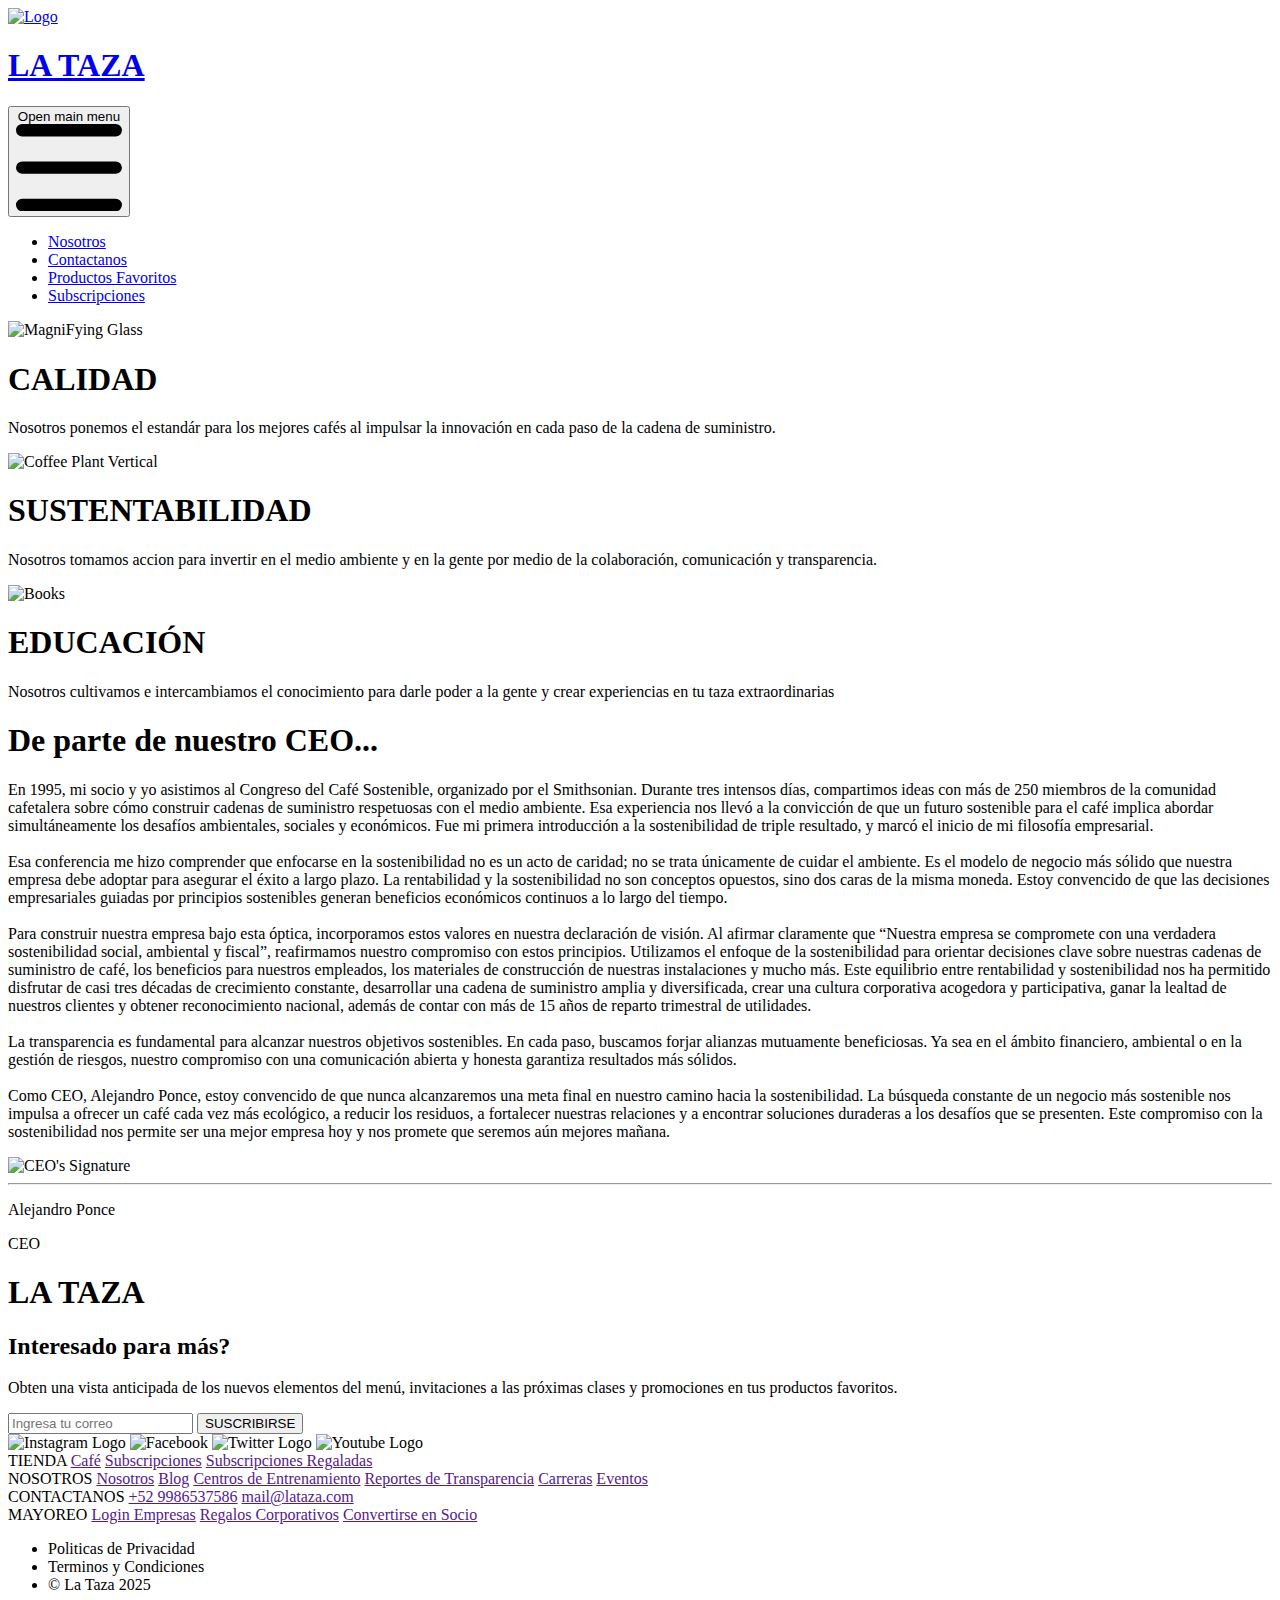
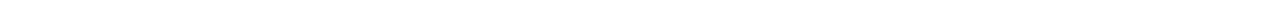
==== about.html @ ac50f31e "refactor: :construction: Refactoring index for responsive behaviour" ====
<!DOCTYPE html>
<html lang="en">
<head>
  <meta charset="UTF-8">
  <meta name="viewport" content="width=device-width, initial-scale=1.0">

  <link rel="stylesheet" href="style.css">

  <link rel="shortcut icon" href="images/coffee-bean.png" type="image/x-icon">

  <link rel="preconnect" href="https://fonts.googleapis.com">
  <link rel="preconnect" href="https://fonts.gstatic.com" crossorigin>
  <link href="https://fonts.googleapis.com/css2?family=Poppins:ital,wght@0,100;0,200;0,300;0,400;0,500;0,600;0,700;0,800;0,900;1,100;1,200;1,300;1,400;1,500;1,600;1,700;1,800;1,900&display=swap" rel="stylesheet">
  <script src="https://unpkg.com/@tailwindcss/browser@4"></script>

  <title>Sobre Nosotros - La Taza</title>
</head>
<body class="bg-[#F3F0EB]">

  <!-- Navbar -->
  <nav class="bg-white border-gray-200 dark:bg-gray-900">
    <div class="max-w-screen-xl flex flex-wrap items-center justify-between mx-auto p-4">
      <a href="index.html" class="flex items-center space-x-3 rtl:space-x-reverse">
        <img src="images/logo.png" alt="Logo" class="w-12 h-auto invert">
        <h1 class="text-3xl font-medium text-white font-poppins">LA TAZA</h1>
      </a>
      <button data-collapse-toggle="navbar-default" type="button" class="inline-flex items-center p-2 w-10 h-10 justify-center text-sm text-gray-500 rounded-lg md:hidden hover:bg-gray-100 focus:outline-none focus:ring-2 focus:ring-gray-200 dark:text-gray-400 dark:hover:bg-gray-700 dark:focus:ring-gray-600" aria-controls="navbar-default" aria-expanded="false">
          <span class="sr-only">Open main menu</span>
          <svg class="w-5 h-5" aria-hidden="true" xmlns="http://www.w3.org/2000/svg" fill="none" viewBox="0 0 17 14">
              <path stroke="currentColor" stroke-linecap="round" stroke-linejoin="round" stroke-width="2" d="M1 1h15M1 7h15M1 13h15"/>
          </svg>
      </button>
      <div class="hidden w-full md:block md:w-auto" id="navbar-default">
        <ul class="font-medium flex flex-col p-4 md:p-0 mt-4 border border-gray-100 rounded-lg bg-gray-50 md:flex-row md:space-x-8 rtl:space-x-reverse md:mt-0 md:border-0 md:bg-white dark:bg-gray-800 md:dark:bg-gray-900 dark:border-gray-700">
          <li>
            <a href="about.html" class="block py-2 px-3 text-gray-900 rounded-sm hover:bg-gray-100 md:hover:bg-transparent md:border-0 md:hover:text-blue-700 md:p-0 dark:text-white md:dark:hover:text-blue-500 dark:hover:bg-gray-700 dark:hover:text-white md:dark:hover:bg-transparent">Nosotros</a>
          </li>
          <li>
            <a href="#contact" class="block py-2 px-3 text-gray-900 rounded-sm hover:bg-gray-100 md:hover:bg-transparent md:border-0 md:hover:text-blue-700 md:p-0 dark:text-white md:dark:hover:text-blue-500 dark:hover:bg-gray-700 dark:hover:text-white md:dark:hover:bg-transparent">Contactanos</a>
          </li>
          <li>
            <a href="index.html#favorites-section" class="block py-2 px-3 text-gray-900 rounded-sm hover:bg-gray-100 md:hover:bg-transparent md:border-0 md:hover:text-blue-700 md:p-0 dark:text-white md:dark:hover:text-blue-500 dark:hover:bg-gray-700 dark:hover:text-white md:dark:hover:bg-transparent">Productos Favoritos</a>
          </li>
          <li>
            <a href="index.html#subscription" class="block py-2 px-3 text-gray-900 rounded-sm hover:bg-gray-100 md:hover:bg-transparent md:border-0 md:hover:text-blue-700 md:p-0 dark:text-white md:dark:hover:text-blue-500 dark:hover:bg-gray-700 dark:hover:text-white md:dark:hover:bg-transparent">Subscripciones</a>
          </li>
        </ul>
      </div>
    </div>
  </nav>

  <!-- Calidad - Sustentabilidad - Educación -->
  <section class="grid grid-cols-3 border-b-2">
    <div class="flex flex-col items-center justify-center p-10">
      <img src="images/magnifying-glass.webp" alt="MagniFying Glass" class="w-1/4">
      <h1 class="text-3xl font-bold">CALIDAD</h1>
      <p class="text-center mt-5 font-light">Nosotros ponemos el estandár para los mejores cafés al impulsar la innovación en cada paso de la cadena de suministro.</p>
    </div>
    <div class="flex flex-col items-center justify-center p-10">
      <img src="images/coffee-plant-vertical.webp" alt="Coffee Plant Vertical" class="w-1/4">
      <h1 class="text-3xl font-bold mt-1">SUSTENTABILIDAD</h1>
      <p class="text-center mt-5 font-light">Nosotros tomamos accion para invertir en el medio ambiente y en la gente por medio de la colaboración, comunicación y transparencia.</p>
    </div>
    <div class="flex flex-col items-center justify-center p-10">
      <img src="images/books.webp" alt="Books" class="w-1/4">
      <h1 class="text-3xl font-bold">EDUCACIÓN</h1>
      <p class="text-center mt-5 font-light">Nosotros cultivamos e intercambiamos el conocimiento para darle poder a la gente y crear experiencias en tu taza extraordinarias</p>
    </div>
  </section>
  <div class="flex flex-col items-center justify-center p-4 border-b-1">
    <h1 class="text-3xl font-bold">De parte de nuestro CEO...</h1>
  </div>
  <div class="flex flex-col items-center justify-center pt-10 px-35 pb-10">
    <p class="font-light text-xl" >
      En 1995, mi socio y yo asistimos al Congreso del Café Sostenible, organizado por el Smithsonian. Durante tres intensos días, compartimos ideas con más de 250 miembros de la comunidad cafetalera sobre cómo construir cadenas de suministro respetuosas con el medio ambiente. Esa experiencia nos llevó a la convicción de que un futuro sostenible para el café implica abordar simultáneamente los desafíos ambientales, sociales y económicos. Fue mi primera introducción a la sostenibilidad de triple resultado, y marcó el inicio de mi filosofía empresarial. 
      <br> <br>
      Esa conferencia me hizo comprender que enfocarse en la sostenibilidad no es un acto de caridad; no se trata únicamente de cuidar el ambiente. Es el modelo de negocio más sólido que nuestra empresa debe adoptar para asegurar el éxito a largo plazo. La rentabilidad y la sostenibilidad no son conceptos opuestos, sino dos caras de la misma moneda. Estoy convencido de que las decisiones empresariales guiadas por principios sostenibles generan beneficios económicos continuos a lo largo del tiempo.
      <br> <br>
      Para construir nuestra empresa bajo esta óptica, incorporamos estos valores en nuestra declaración de visión. Al afirmar claramente que “Nuestra empresa se compromete con una verdadera sostenibilidad social, ambiental y fiscal”, reafirmamos nuestro compromiso con estos principios. Utilizamos el enfoque de la sostenibilidad para orientar decisiones clave sobre nuestras cadenas de suministro de café, los beneficios para nuestros empleados, los materiales de construcción de nuestras instalaciones y mucho más. Este equilibrio entre rentabilidad y sostenibilidad nos ha permitido disfrutar de casi tres décadas de crecimiento constante, desarrollar una cadena de suministro amplia y diversificada, crear una cultura corporativa acogedora y participativa, ganar la lealtad de nuestros clientes y obtener reconocimiento nacional, además de contar con más de 15 años de reparto trimestral de utilidades.
      <br> <br>
      La transparencia es fundamental para alcanzar nuestros objetivos sostenibles. En cada paso, buscamos forjar alianzas mutuamente beneficiosas. Ya sea en el ámbito financiero, ambiental o en la gestión de riesgos, nuestro compromiso con una comunicación abierta y honesta garantiza resultados más sólidos.
      <br> <br>
      Como CEO, Alejandro Ponce, estoy convencido de que nunca alcanzaremos una meta final en nuestro camino hacia la sostenibilidad. La búsqueda constante de un negocio más sostenible nos impulsa a ofrecer un café cada vez más ecológico, a reducir los residuos, a fortalecer nuestras relaciones y a encontrar soluciones duraderas a los desafíos que se presenten. Este compromiso con la sostenibilidad nos permite ser una mejor empresa hoy y nos promete que seremos aún mejores mañana.
    </p>
    <div>
      <img src="images/signature.png" alt="CEO's Signature" class="w-1/4 ">
      <hr class="bg-black w-1/4">
      <p class="font-light text-xl">Alejandro Ponce</p>
      <p class="font-light text-xl">CEO</p>
    </div>
  </div>

  <!-- Footer -->
  <footer class="bg-[#000F8F] width-full p-8 pl-20 pr-20">
    <h1 class="font-bold text-white text-center text-2xl w-full">LA TAZA</h1>
    <div class="flex items-start w-full">
      <div class="text-white items-center justify-start w-1/4 mr-30">
        <h2 class="font-bold text-4xl">Interesado para más?</h2>
        <p class="font-extralight mt-2 text-xs antialiased">Obten una vista anticipada de los nuevos elementos del menú, invitaciones a las próximas clases y promociones en tus productos favoritos.</p>
        <form method="post">
          <input type="text" id="email" name="email" placeholder="Ingresa tu correo" class="mt-4 p-3 w-full border-1 rounded-full placeholder-white placeholder:font-extralight placeholder:text-sm">
          <button class="email-button mt-2">SUSCRIBIRSE</button>
        </form>
        <div class="flex items-center w-1/4 mt-15 space-x-5">
          <img src="images/instagram-logo.webp" alt="Instagram Logo" class="w-11">
          <img src="images/facebook-logo.webp" alt="Facebook" class="w-11">
          <img src="images/twitter-logo.webp" alt="Twitter Logo" class="w-11">
          <img src="images/youtube-logo.webp" alt="Youtube Logo" class="w-11">
        </div>
      </div>
  
      <div class="grid grid-cols-1 lg:grid-cols-4 md:grid-cols-2 text-white gap-20 mt-15">
        <div class="flex flex-col">
          <span class="font-bold mb-2">TIENDA</span>
          <a href="">Café</a>
          <a href="">Subscripciones</a>
          <a href="">Subscripciones Regaladas</a>
        </div>
        <div class="flex flex-col">
          <span class="font-bold mb-2">NOSOTROS</span>
          <a href="">Nosotros</a>
          <a href="">Blog</a>
          <a href="">Centros de Entrenamiento</a>
          <a href="">Reportes de Transparencia</a>
          <a href="">Carreras</a>
          <a href="">Eventos</a>
        </div>
        <div class="flex flex-col" id="contact">
          <span class="font-bold mb-2">CONTACTANOS</span>
          <a href="">+52 9986537586</a>
          <a href="">mail@lataza.com</a>
        </div>
        <div class="flex flex-col">
          <span class="font-bold mb-2">MAYOREO</span>
          <a href="">Login Empresas</a>
          <a href="">Regalos Corporativos</a>
          <a href="">Convertirse en Socio</a>
        </div>
      </div>
    </div>

    <div class="flex flex-col items-center justify-center mt-10 text-white">
      <ul class="flex font-extralight">
        <li class="border-r border-white px-4">Politicas de Privacidad</li>
        <li class="border-r border-white px-4">Terminos y Condiciones</li>
        <li class="px-4">© La Taza 2025</li>
      </ul>
    </div>
  </footer>
</body>
</html>
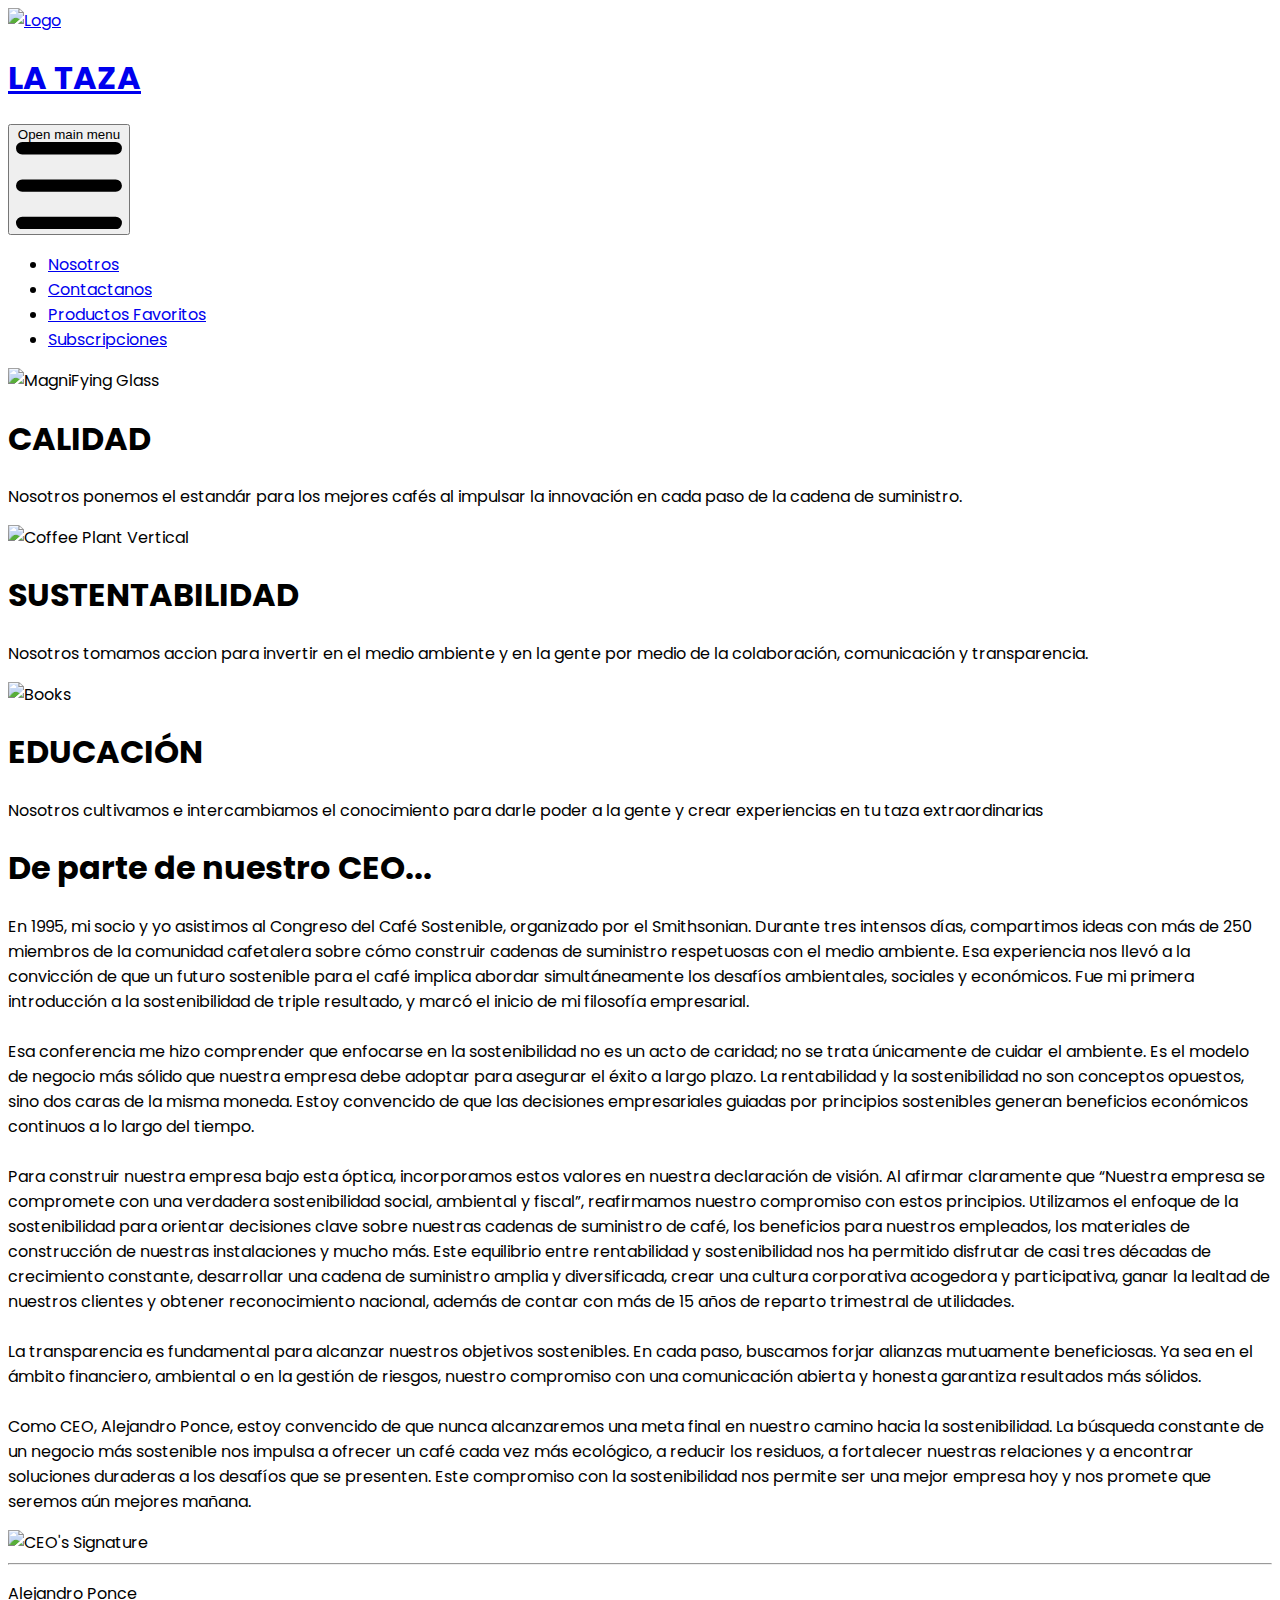
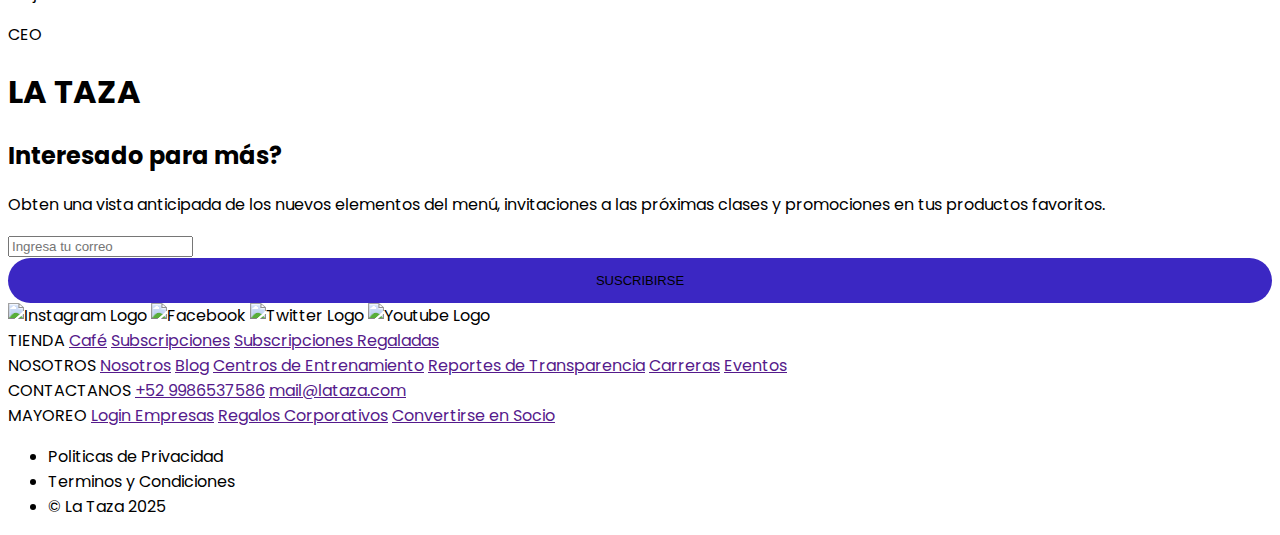
==== commit fbc02f14: "style: :lipstick: About is now responsive" ====
--- a/about.html
+++ b/about.html
@@ -16,11 +16,10 @@
   <title>Sobre Nosotros - La Taza</title>
 </head>
 <body class="bg-[#F3F0EB]">
-
   <!-- Navbar -->
-  <nav class="bg-white border-gray-200 dark:bg-gray-900">
+  <nav class="bg-[#000F8F] border-gray-200">
     <div class="max-w-screen-xl flex flex-wrap items-center justify-between mx-auto p-4">
-      <a href="index.html" class="flex items-center space-x-3 rtl:space-x-reverse">
+      <a href="https://flowbite.com/" class="flex items-center space-x-3 rtl:space-x-reverse">
         <img src="images/logo.png" alt="Logo" class="w-12 h-auto invert">
         <h1 class="text-3xl font-medium text-white font-poppins">LA TAZA</h1>
       </a>
@@ -50,27 +49,31 @@
   </nav>
 
   <!-- Calidad - Sustentabilidad - Educación -->
-  <section class="grid grid-cols-3 border-b-2">
-    <div class="flex flex-col items-center justify-center p-10">
+  <section class="grid lg:grid-cols-3 grid-cols-1 border-b-2">
+    <div class="flex flex-col items-center justify-center p-5 lg:p-10">
       <img src="images/magnifying-glass.webp" alt="MagniFying Glass" class="w-1/4">
-      <h1 class="text-3xl font-bold">CALIDAD</h1>
+      <h1 class="text-2xl lg:text-3xl font-bold">CALIDAD</h1>
       <p class="text-center mt-5 font-light">Nosotros ponemos el estandár para los mejores cafés al impulsar la innovación en cada paso de la cadena de suministro.</p>
     </div>
     <div class="flex flex-col items-center justify-center p-10">
       <img src="images/coffee-plant-vertical.webp" alt="Coffee Plant Vertical" class="w-1/4">
-      <h1 class="text-3xl font-bold mt-1">SUSTENTABILIDAD</h1>
+      <h1 class="text-2xl lg:text-3xl font-bold mt-1">SUSTENTABILIDAD</h1>
       <p class="text-center mt-5 font-light">Nosotros tomamos accion para invertir en el medio ambiente y en la gente por medio de la colaboración, comunicación y transparencia.</p>
     </div>
     <div class="flex flex-col items-center justify-center p-10">
       <img src="images/books.webp" alt="Books" class="w-1/4">
-      <h1 class="text-3xl font-bold">EDUCACIÓN</h1>
+      <h1 class="text-2xl lg:text-3xl font-bold">EDUCACIÓN</h1>
       <p class="text-center mt-5 font-light">Nosotros cultivamos e intercambiamos el conocimiento para darle poder a la gente y crear experiencias en tu taza extraordinarias</p>
     </div>
   </section>
+
+  <!--Titulo Mensaje CEO-->
   <div class="flex flex-col items-center justify-center p-4 border-b-1">
-    <h1 class="text-3xl font-bold">De parte de nuestro CEO...</h1>
+    <h1 class="text-3xl font-bold text-center">De parte de nuestro CEO...</h1>
   </div>
-  <div class="flex flex-col items-center justify-center pt-10 px-35 pb-10">
+
+  <!--Mensaje CEO-->
+  <div class="flex flex-col items-center justify-center pt-10 lg:px-35 px-10 pb-10">
     <p class="font-light text-xl" >
       En 1995, mi socio y yo asistimos al Congreso del Café Sostenible, organizado por el Smithsonian. Durante tres intensos días, compartimos ideas con más de 250 miembros de la comunidad cafetalera sobre cómo construir cadenas de suministro respetuosas con el medio ambiente. Esa experiencia nos llevó a la convicción de que un futuro sostenible para el café implica abordar simultáneamente los desafíos ambientales, sociales y económicos. Fue mi primera introducción a la sostenibilidad de triple resultado, y marcó el inicio de mi filosofía empresarial. 
       <br> <br>
@@ -91,54 +94,52 @@
   </div>
 
   <!-- Footer -->
-  <footer class="bg-[#000F8F] width-full p-8 pl-20 pr-20">
-    <h1 class="font-bold text-white text-center text-2xl w-full">LA TAZA</h1>
-    <div class="flex items-start w-full">
-      <div class="text-white items-center justify-start w-1/4 mr-30">
-        <h2 class="font-bold text-4xl">Interesado para más?</h2>
-        <p class="font-extralight mt-2 text-xs antialiased">Obten una vista anticipada de los nuevos elementos del menú, invitaciones a las próximas clases y promociones en tus productos favoritos.</p>
-        <form method="post">
-          <input type="text" id="email" name="email" placeholder="Ingresa tu correo" class="mt-4 p-3 w-full border-1 rounded-full placeholder-white placeholder:font-extralight placeholder:text-sm">
-          <button class="email-button mt-2">SUSCRIBIRSE</button>
-        </form>
-        <div class="flex items-center w-1/4 mt-15 space-x-5">
-          <img src="images/instagram-logo.webp" alt="Instagram Logo" class="w-11">
-          <img src="images/facebook-logo.webp" alt="Facebook" class="w-11">
-          <img src="images/twitter-logo.webp" alt="Twitter Logo" class="w-11">
-          <img src="images/youtube-logo.webp" alt="Youtube Logo" class="w-11">
+  <footer class="bg-[#000F8F] width-full p-8 lg:pl-20 lg:pr-20 text-white">
+    <h1 class="font-bold text-white text-center text-2xl w-full mb-5">LA TAZA</h1>
+    <div class="grid grid-cols-1 lg:grid-cols-6 md:grid-cols-2 sm:grid-cols-1 w-full gap-10">
+      <div class="flex items-center w-full lg:col-span-2 md:col-span-2 text-center lg:text-left justify-center ">
+        <div class="text-white items-center justify-center w-full">
+          <h2 class="font-bold text-4xl">Interesado para más?</h2>
+          <p class="font-extralight mt-2 text-xs antialiased">Obten una vista anticipada de los nuevos elementos del menú, invitaciones a las próximas clases y promociones en tus productos favoritos.</p>
+          <form method="post">
+            <input type="text" id="email" name="email" placeholder="Ingresa tu correo" class="mt-4 p-3 w-full border-1 rounded-full placeholder-white placeholder:font-extralight placeholder:text-sm">
+            <button class="email-button mt-2">SUSCRIBIRSE</button>
+          </form>
+          <div class="flex items-center justify-center lg:justify-start w-full mt-15 space-x-5">
+            <img src="images/instagram-logo.webp" alt="Instagram Logo" class="w-11">
+            <img src="images/facebook-logo.webp" alt="Facebook" class="w-11">
+            <img src="images/twitter-logo.webp" alt="Twitter Logo" class="w-11">
+            <img src="images/youtube-logo.webp" alt="Youtube Logo" class="w-11">
+          </div>
         </div>
       </div>
-  
-      <div class="grid grid-cols-1 lg:grid-cols-4 md:grid-cols-2 text-white gap-20 mt-15">
-        <div class="flex flex-col">
-          <span class="font-bold mb-2">TIENDA</span>
-          <a href="">Café</a>
-          <a href="">Subscripciones</a>
-          <a href="">Subscripciones Regaladas</a>
-        </div>
-        <div class="flex flex-col">
-          <span class="font-bold mb-2">NOSOTROS</span>
-          <a href="">Nosotros</a>
-          <a href="">Blog</a>
-          <a href="">Centros de Entrenamiento</a>
-          <a href="">Reportes de Transparencia</a>
-          <a href="">Carreras</a>
-          <a href="">Eventos</a>
-        </div>
-        <div class="flex flex-col" id="contact">
-          <span class="font-bold mb-2">CONTACTANOS</span>
-          <a href="">+52 9986537586</a>
-          <a href="">mail@lataza.com</a>
-        </div>
-        <div class="flex flex-col">
-          <span class="font-bold mb-2">MAYOREO</span>
-          <a href="">Login Empresas</a>
-          <a href="">Regalos Corporativos</a>
-          <a href="">Convertirse en Socio</a>
-        </div>
+      <div class="flex flex-col text-white mt-10 text-center lg:text-left">
+        <span class="font-bold mb-2">TIENDA</span>
+        <a href="">Café</a>
+        <a href="">Subscripciones</a>
+        <a href="">Subscripciones Regaladas</a>
+      </div>
+      <div class="flex flex-col mt-10 text-center lg:text-left ">
+        <span class="font-bold mb-2">NOSOTROS</span>
+        <a href="">Nosotros</a>
+        <a href="">Blog</a>
+        <a href="">Centros de Entrenamiento</a>
+        <a href="">Reportes de Transparencia</a>
+        <a href="">Carreras</a>
+        <a href="">Eventos</a>
+      </div>
+      <div class="flex flex-col mt-10 text-center lg:text-left " id="contact">
+        <span class="font-bold mb-2">CONTACTANOS</span>
+        <a href="">+52 9986537586</a>
+        <a href="">mail@lataza.com</a>
+      </div>
+      <div class="flex flex-col mt-10 text-center lg:text-left ">
+        <span class="font-bold mb-2">MAYOREO</span>
+        <a href="">Login Empresas</a>
+        <a href="">Regalos Corporativos</a>
+        <a href="">Convertirse en Socio</a>
       </div>
     </div>
-
     <div class="flex flex-col items-center justify-center mt-10 text-white">
       <ul class="flex font-extralight">
         <li class="border-r border-white px-4">Politicas de Privacidad</li>
@@ -147,5 +148,20 @@
       </ul>
     </div>
   </footer>
+  <script>
+    document.addEventListener('DOMContentLoaded', function() {
+      // 1. Seleccionar el botón que va a togglear
+      const toggleButton = document.querySelector('[data-collapse-toggle]');
+  
+      // 2. Seleccionar el menú que se va a mostrar/ocultar
+      const navbarMenu = document.getElementById('navbar-default');
+  
+      // 3. Escuchar el clic y alternar la clase 'hidden'
+      toggleButton.addEventListener('click', function() {
+        navbarMenu.classList.toggle('hidden');
+      });
+    });
+  </script>
+  
 </body>
 </html>--- a/style.css
+++ b/style.css
@@ -0,0 +1,214 @@
+html {
+  scroll-behavior: smooth;
+}
+body {
+  font-family: 'Poppins';
+}
+
+.arrow-button {
+  cursor: pointer;
+  font-weight: 700;
+  transition: all 0.2s;
+  padding: 10px 20px;
+  border-radius: 100px;
+  /* background:#8f6446; */
+  background-color: #8f6446;
+  display: flex;
+  align-items: center;
+  font-size: 15px;
+  position: relative;
+  z-index: 10;
+}
+
+.arrow-button:hover {
+  background-color:  #9a7358;
+}
+
+.arrow-button > svg {
+  width: 34px;
+  margin-left: 10px;
+  transition: transform 0.3s ease-in-out;
+}
+
+.arrow-button:hover svg {
+  transform: translateX(5px);
+}
+
+.arrow-button:active {
+  transform: scale(0.95);
+}
+
+.shadow-button {
+  align-items: center;
+  background-color: #f8f8f8;
+  border: 2px solid #111;
+  border-radius: 8px;
+  box-sizing: border-box;
+  color: #111;
+  cursor: pointer;
+  display: flex;
+  font-family: Inter,sans-serif;
+  font-size: 16px;
+  height: 48px;
+  justify-content: center;
+  line-height: 24px;
+  max-width: 100%;
+  padding: 0 25px;
+  position: relative;
+  text-align: center;
+  text-decoration: none;
+  user-select: none;
+  -webkit-user-select: none;
+  touch-action: manipulation;
+}
+
+.shadow-button:after {
+  background-color: #111;
+  border-radius: 8px;
+  content: "";
+  display: block;
+  height: 48px;
+  left: 0;
+  width: 100%;
+  position: absolute;
+  top: -2px;
+  transform: translate(8px, 8px);
+  transition: transform .2s ease-out;
+  z-index: -1;
+}
+
+.shadow-button:hover:after {
+  transform: translate(0, 0);
+}
+
+.shadow-button:active {
+  background-color: #ffdeda;
+  outline: 0;
+}
+
+.shadow-button:hover {
+  outline: 0;
+}
+
+@media (min-width: 768px) {
+  .shadow-button {
+    padding: 0 40px;
+  }
+}
+
+/* From Uiverse.io by ryota1231 */ 
+.subscription-button {
+  position: relative;
+  display: flex;
+  align-items: center;
+  gap: 4px;
+  padding: 16px 36px;
+  border: 4px solid;
+  border-color: transparent;
+  font-size: 16px;
+  background-color: #000000;
+  border-radius: 100px;
+  font-weight: 600;
+  color: #ffffff;
+  box-shadow: 0 0 0 2px #ffffff;
+  cursor: pointer;
+  overflow: hidden;
+  transition: all 0.6s cubic-bezier(0.23, 1, 0.32, 1);
+}
+
+.subscription-button svg {
+  position: absolute;
+  width: 24px;
+  fill: #ffffff;
+  z-index: 9;
+  transition: all 0.8s cubic-bezier(0.23, 1, 0.32, 1);
+}
+
+.subscription-button .arr-1 {
+  right: 16px;
+}
+
+.subscription-button .arr-2 {
+  left: -25%;
+}
+
+.subscription-button .circle {
+  position: absolute;
+  top: 50%;
+  left: 50%;
+  transform: translate(-50%, -50%);
+  width: 20px;
+  height: 20px;
+  background-color: #ffffff;
+  border-radius: 50%;
+  opacity: 0;
+  transition: all 0.8s cubic-bezier(0.23, 1, 0.32, 1);
+}
+
+.subscription-button .text {
+  position: relative;
+  z-index: 1;
+  transform: translateX(-12px);
+  transition: all 0.8s cubic-bezier(0.23, 1, 0.32, 1);
+}
+
+.subscription-button:hover {
+  box-shadow: 0 0 0 12px transparent;
+  color: #000000;
+  border-radius: 12px;
+}
+
+.subscription-button:hover .arr-1 {
+  right: -25%;
+}
+
+.subscription-button:hover .arr-2 {
+  left: 16px;
+}
+
+.subscription-button:hover .text {
+  transform: translateX(12px);
+}
+
+.subscription-button:hover svg {
+  fill: #000000;
+}
+
+.subscription-button:active {
+  scale: 0.95;
+  box-shadow: 0 0 0 4px greenyellow;
+}
+
+.subscription-button:hover .circle {
+  width: 350px;
+  height: 220px;
+  opacity: 1;
+}
+
+
+@keyframes scroll {
+  0% {
+    transform: translateX(0);
+  }
+  100% {
+    transform: translateX(-100%);
+  }
+}
+.animate-scroll {
+  animation: scroll 15s linear infinite;
+}
+
+.email-button {
+  background-color: #3B27C3;
+  padding: 15px;
+  border-radius: 50px;
+  font-size: small;
+  font-weight: 300;
+  width: 100%;
+  border: none;
+  cursor: pointer;
+  transition: transform 0.3s ease, background-color 0.3s ease;
+}
+.email-button:hover {
+  transform: scale(1.03);
+}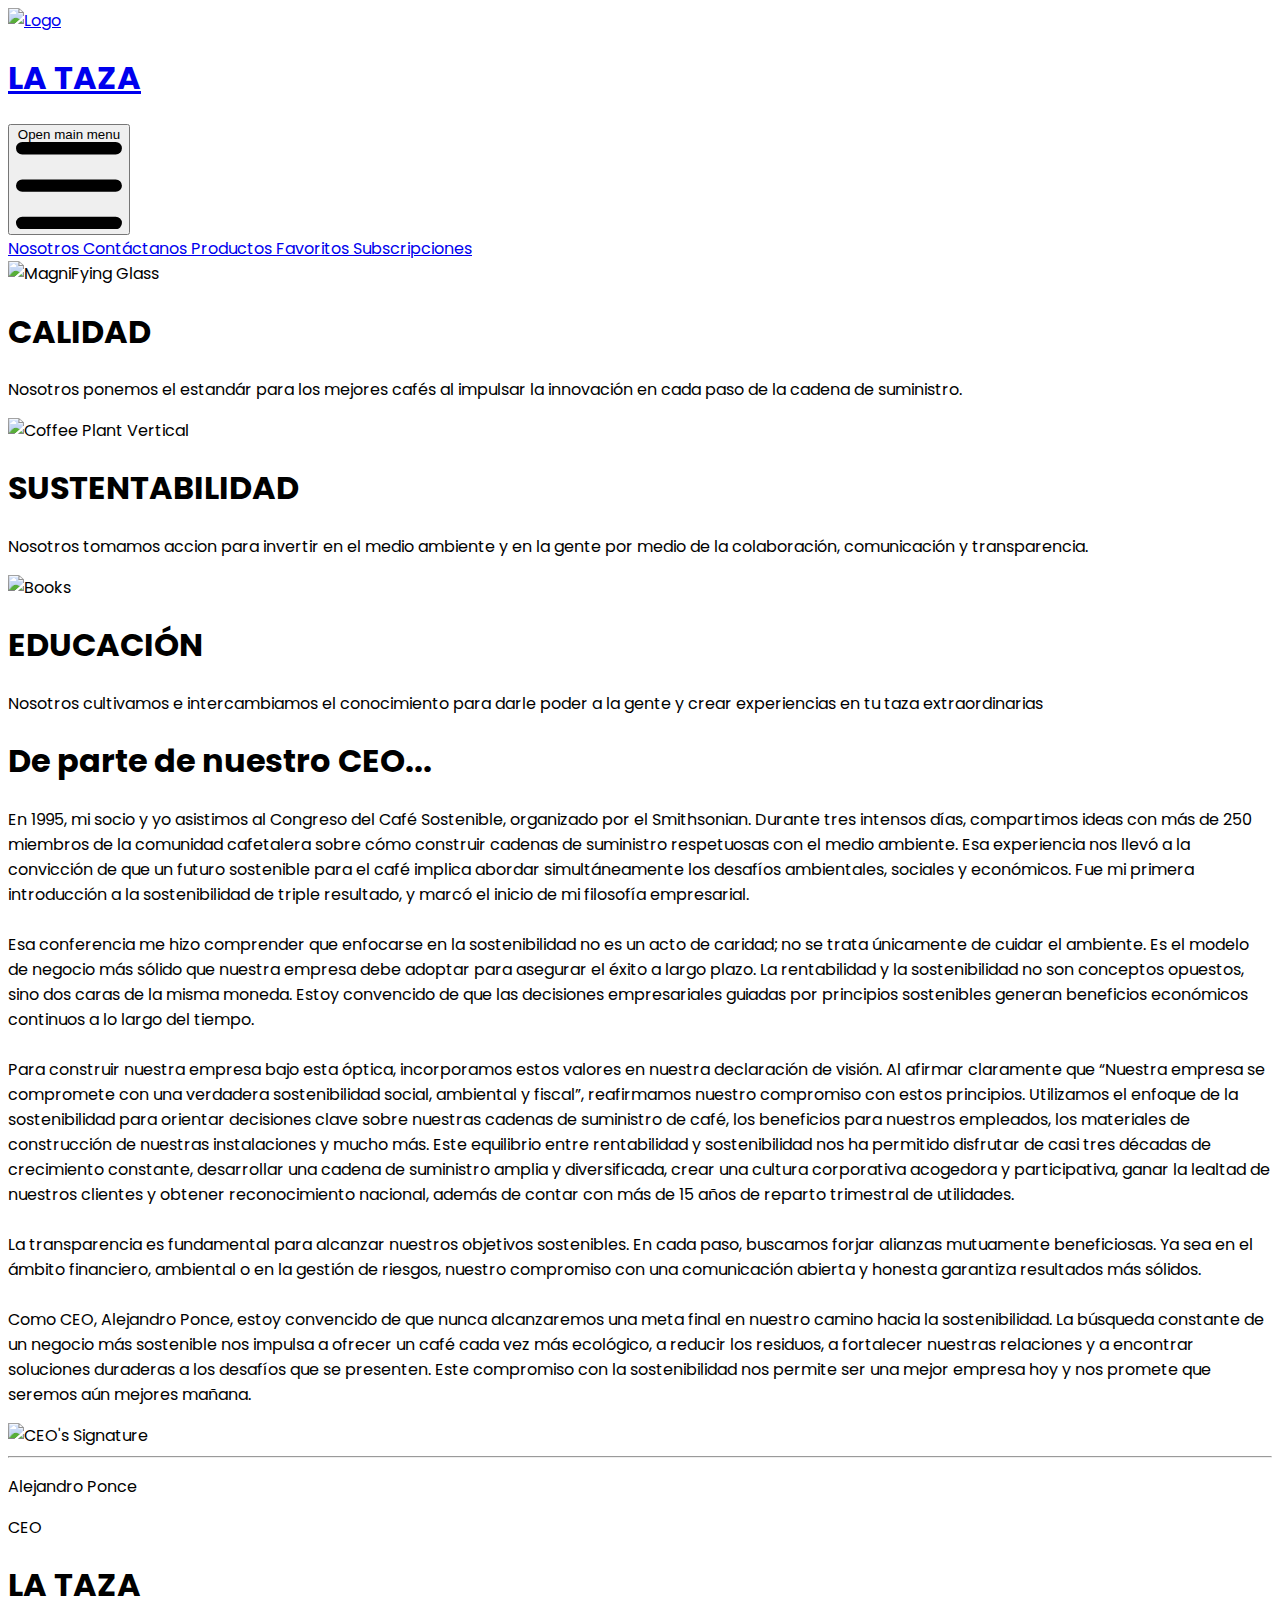
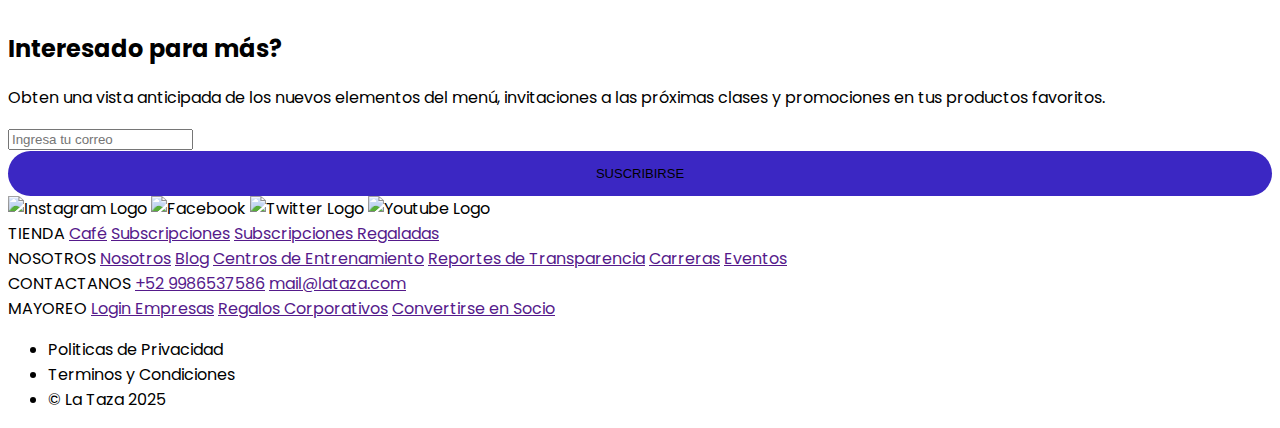
==== commit a4503979: "feat: :lipstick: Navbar is now responsive with table and mobile" ====
--- a/about.html
+++ b/about.html
@@ -17,33 +17,82 @@
 </head>
 <body class="bg-[#F3F0EB]">
   <!-- Navbar -->
-  <nav class="bg-[#000F8F] border-gray-200">
-    <div class="max-w-screen-xl flex flex-wrap items-center justify-between mx-auto p-4">
-      <a href="https://flowbite.com/" class="flex items-center space-x-3 rtl:space-x-reverse">
-        <img src="images/logo.png" alt="Logo" class="w-12 h-auto invert">
-        <h1 class="text-3xl font-medium text-white font-poppins">LA TAZA</h1>
-      </a>
-      <button data-collapse-toggle="navbar-default" type="button" class="inline-flex items-center p-2 w-10 h-10 justify-center text-sm text-gray-500 rounded-lg md:hidden hover:bg-gray-100 focus:outline-none focus:ring-2 focus:ring-gray-200 dark:text-gray-400 dark:hover:bg-gray-700 dark:focus:ring-gray-600" aria-controls="navbar-default" aria-expanded="false">
+  <nav class="bg-[#000F8F]">
+    <div 
+      class="max-w-screen-xl mx-auto px-4 py-3 
+             flex flex-col md:flex-row 
+             md:items-center md:justify-between"
+    >
+      <!-- Encabezado (Logo + Botón hamburguesa) -->
+      <div class="flex items-center justify-between w-full md:w-auto">
+        <!-- Logo -->
+        <a href="index.html" class="flex items-center space-x-2">
+          <img src="images/logo.png" alt="Logo" class="w-12 h-auto invert">
+          <h1 class="text-2xl md:text-3xl font-medium text-white font-poppins">
+            LA TAZA
+          </h1>
+        </a>
+  
+        <!-- Botón hamburguesa (solo visible en móvil) -->
+        <button 
+          data-collapse-toggle="navbar-default"
+          type="button"
+          class="inline-flex items-center p-2 w-10 h-10 justify-center 
+                 text-white rounded-lg md:hidden 
+                 hover:bg-[#1414B8] focus:outline-none focus:ring-2 focus:ring-[#1621A4]"
+          aria-controls="navbar-default"
+          aria-expanded="false"
+        >
           <span class="sr-only">Open main menu</span>
-          <svg class="w-5 h-5" aria-hidden="true" xmlns="http://www.w3.org/2000/svg" fill="none" viewBox="0 0 17 14">
-              <path stroke="currentColor" stroke-linecap="round" stroke-linejoin="round" stroke-width="2" d="M1 1h15M1 7h15M1 13h15"/>
+          <svg class="w-5 h-5"
+               aria-hidden="true"
+               xmlns="http://www.w3.org/2000/svg"
+               fill="none"
+               viewBox="0 0 17 14">
+            <path stroke="currentColor"
+                  stroke-linecap="round"
+                  stroke-linejoin="round"
+                  stroke-width="2"
+                  d="M1 1h15M1 7h15M1 13h15"/>
           </svg>
-      </button>
-      <div class="hidden w-full md:block md:w-auto" id="navbar-default">
-        <ul class="font-medium flex flex-col p-4 md:p-0 mt-4 border border-gray-100 rounded-lg bg-gray-50 md:flex-row md:space-x-8 rtl:space-x-reverse md:mt-0 md:border-0 md:bg-white dark:bg-gray-800 md:dark:bg-gray-900 dark:border-gray-700">
-          <li>
-            <a href="about.html" class="block py-2 px-3 text-gray-900 rounded-sm hover:bg-gray-100 md:hover:bg-transparent md:border-0 md:hover:text-blue-700 md:p-0 dark:text-white md:dark:hover:text-blue-500 dark:hover:bg-gray-700 dark:hover:text-white md:dark:hover:bg-transparent">Nosotros</a>
-          </li>
-          <li>
-            <a href="#contact" class="block py-2 px-3 text-gray-900 rounded-sm hover:bg-gray-100 md:hover:bg-transparent md:border-0 md:hover:text-blue-700 md:p-0 dark:text-white md:dark:hover:text-blue-500 dark:hover:bg-gray-700 dark:hover:text-white md:dark:hover:bg-transparent">Contactanos</a>
-          </li>
-          <li>
-            <a href="index.html#favorites-section" class="block py-2 px-3 text-gray-900 rounded-sm hover:bg-gray-100 md:hover:bg-transparent md:border-0 md:hover:text-blue-700 md:p-0 dark:text-white md:dark:hover:text-blue-500 dark:hover:bg-gray-700 dark:hover:text-white md:dark:hover:bg-transparent">Productos Favoritos</a>
-          </li>
-          <li>
-            <a href="index.html#subscription" class="block py-2 px-3 text-gray-900 rounded-sm hover:bg-gray-100 md:hover:bg-transparent md:border-0 md:hover:text-blue-700 md:p-0 dark:text-white md:dark:hover:text-blue-500 dark:hover:bg-gray-700 dark:hover:text-white md:dark:hover:bg-transparent">Subscripciones</a>
-          </li>
-        </ul>
+        </button>
+      </div>
+  
+      <!-- Menú (oculto en móvil, visible en md; se despliega con JS en móvil) -->
+      <div 
+        class="hidden md:flex flex-col md:flex-row 
+               md:items-center md:space-x-8 mt-2 md:mt-0
+               text-white" 
+        id="navbar-default"
+      >
+        <a href="about.html" 
+           class="block py-2 px-3 rounded-sm 
+                  hover:bg-[#1414B8] 
+                  md:hover:bg-transparent 
+                  md:hover:text-gray-300">
+          Nosotros
+        </a>
+        <a href="#contact" 
+           class="block py-2 px-3 rounded-sm 
+                  hover:bg-[#1414B8] 
+                  md:hover:bg-transparent 
+                  md:hover:text-gray-300">
+          Contáctanos
+        </a>
+        <a href="index.html#favorites-section" 
+           class="block py-2 px-3 rounded-sm 
+                  hover:bg-[#1414B8] 
+                  md:hover:bg-transparent 
+                  md:hover:text-gray-300">
+          Productos Favoritos
+        </a>
+        <a href="index.html#subscription" 
+           class="block py-2 px-3 rounded-sm 
+                  hover:bg-[#1414B8] 
+                  md:hover:bg-transparent 
+                  md:hover:text-gray-300">
+          Subscripciones
+        </a>
       </div>
     </div>
   </nav>
